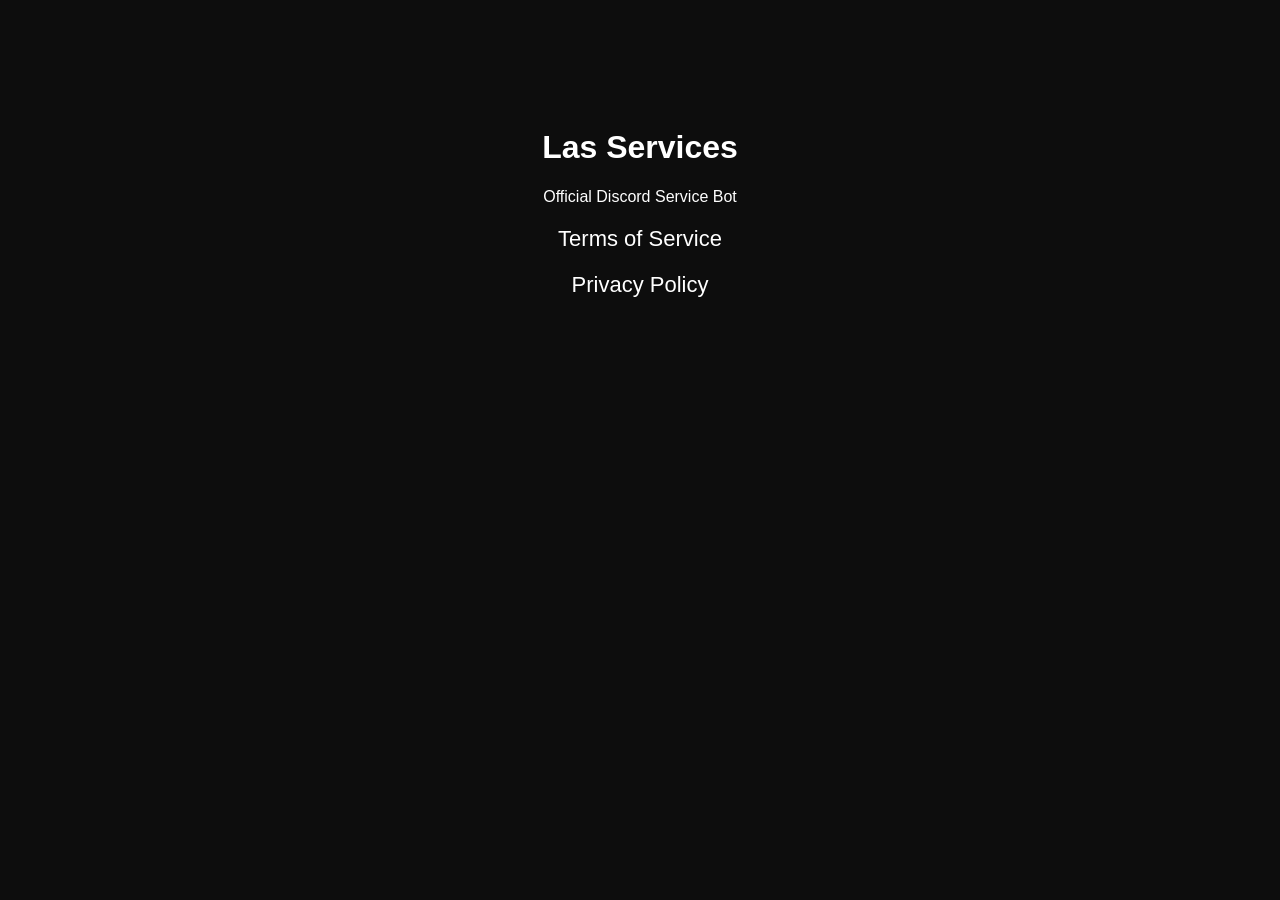
==== index.html @ 069877e4 "Create index.html" ====
<!DOCTYPE html>
<html>
<head>
<meta charset="UTF-8">
<title>Las Services</title>

<style>

body{
background:#0d0d0d;
font-family:Arial;
color:white;
text-align:center;
padding-top:100px;
}

a{
display:block;
margin:20px;
color:#fff;
font-size:22px;
text-decoration:none;
}

</style>

</head>

<body>

<h1>Las Services</h1>

<p>Official Discord Service Bot</p>

<a href="terms.html">Terms of Service</a>

<a href="privacy.html">Privacy Policy</a>

</body>
</html>
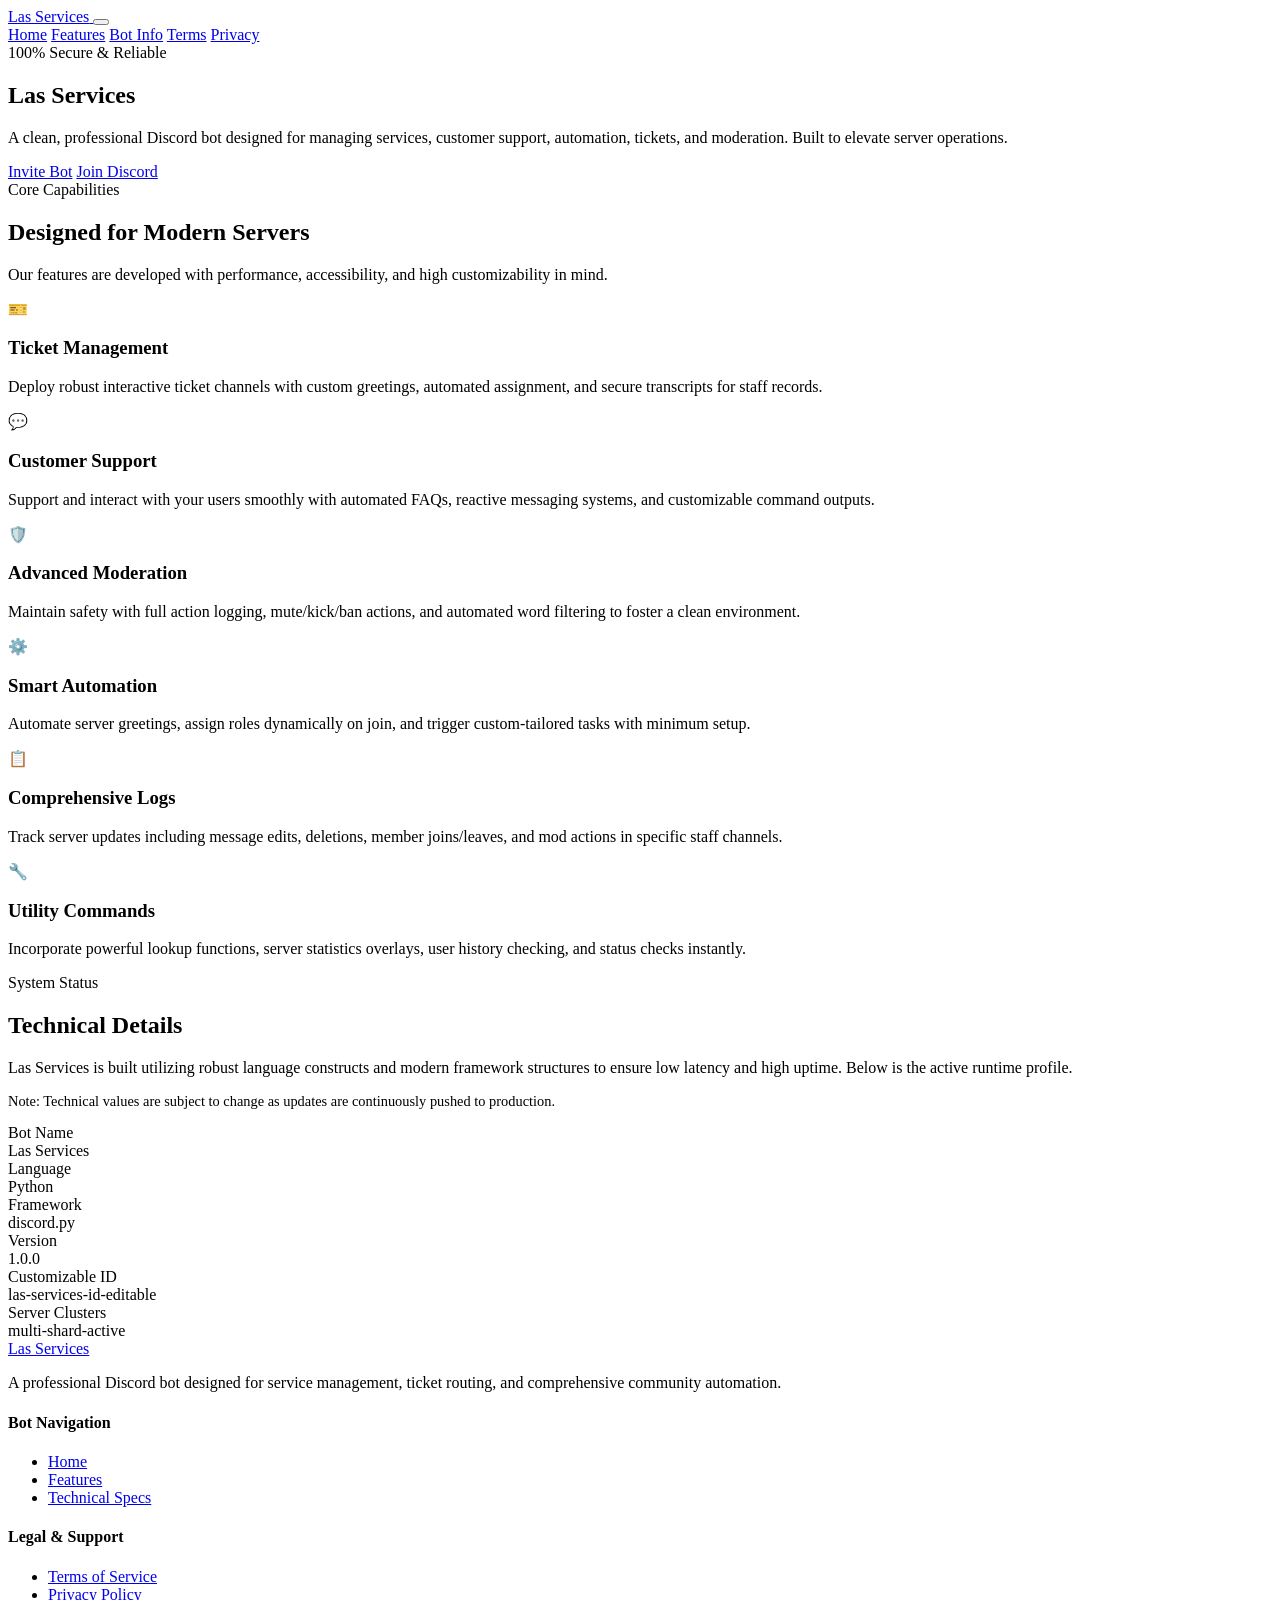
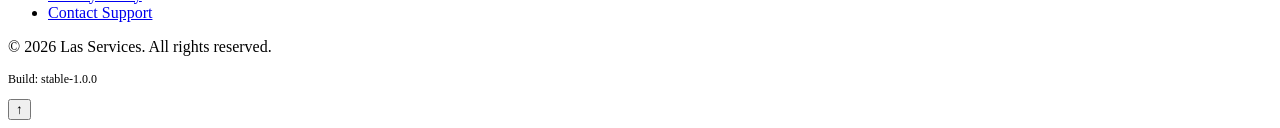
==== commit d999d6e1: "Update index.html" ====
--- a/index.html
+++ b/index.html
@@ -1,40 +1,236 @@
-<!DOCTYPE html>
-<html>
-<head>
-<meta charset="UTF-8">
-<title>Las Services</title>
-
-<style>
-
-body{
-background:#0d0d0d;
-font-family:Arial;
-color:white;
-text-align:center;
-padding-top:100px;
-}
-
-a{
-display:block;
-margin:20px;
-color:#fff;
-font-size:22px;
-text-decoration:none;
-}
-
-</style>
-
-</head>
-
-<body>
-
-<h1>Las Services</h1>
-
-<p>Official Discord Service Bot</p>
-
-<a href="terms.html">Terms of Service</a>
-
-<a href="privacy.html">Privacy Policy</a>
-
-</body>
+<!doctype html>
+<html lang="en">
+  <head>
+    <!-- Primary Meta Tags -->
+    <meta charset="UTF-8" />
+    <meta name="viewport" content="width=device-width, initial-scale=1.0" />
+    <title>Las Services — Official Discord Bot</title>
+    <meta name="description" content="Official website for Las Services, a clean and professional Discord bot designed for service management, automation, moderation, and support." />
+    <meta name="keywords" content="Discord, bot, Las Services, service bot, discord tickets, server automation, discord moderator" />
+    <meta name="author" content="Las Services" />
+    <meta name="theme-color" content="#0a0a0c" />
+
+    <!-- Open Graph / Facebook -->
+    <meta property="og:type" content="website" />
+    <meta property="og:url" content="#" />
+    <meta property="og:title" content="Las Services — Official Discord Bot" />
+    <meta property="og:description" content="Official website for Las Services, a clean and professional Discord bot designed for service management, automation, moderation, and support." />
+    <meta property="og:image" content="#" />
+
+    <!-- Twitter -->
+    <meta property="twitter:card" content="summary_large_image" />
+    <meta property="twitter:title" content="Las Services — Official Discord Bot" />
+    <meta property="twitter:description" content="Official website for Las Services, a clean and professional Discord bot designed for service management, automation, moderation, and support." />
+
+    <!-- Stylesheets -->
+    <link rel="stylesheet" href="./style.css" />
+  </head>
+  <body>
+
+    <!-- Header Navigation -->
+    <header class="navbar" id="header">
+      <div class="container navbar-container">
+        <a href="#home" class="logo" aria-label="Las Services Home">
+          <span>Las Services</span><span class="logo-dot"></span>
+        </a>
+        
+        <!-- Mobile Menu Toggle Button -->
+        <button class="menu-trigger" aria-expanded="false" aria-controls="nav-links" aria-label="Toggle navigation menu">
+          <span></span>
+          <span></span>
+        </button>
+
+        <nav class="nav-links" id="nav-links">
+          <a href="#home" class="nav-link active">Home</a>
+          <a href="#features" class="nav-link">Features</a>
+          <a href="#info" class="nav-link">Bot Info</a>
+          <a href="terms.html" class="nav-link">Terms</a>
+          <a href="privacy.html" class="nav-link">Privacy</a>
+        </nav>
+      </div>
+    </header>
+
+    <!-- Main Content -->
+    <main>
+      
+      <!-- Hero Section -->
+      <section class="hero section" id="home">
+        <div class="container">
+          <div class="hero-content">
+            <div class="hero-badge reveal">
+              <span class="hero-badge-dot"></span>
+              <span>100% Secure & Reliable</span>
+            </div>
+            <h1 class="hero-title reveal">Las Services</h1>
+            <p class="hero-description reveal">
+              A clean, professional Discord bot designed for managing services, customer support, automation, tickets, and moderation. Built to elevate server operations.
+            </p>
+            <div class="hero-actions reveal">
+              <a href="#" class="btn btn-primary" aria-label="Invite Las Services Bot to your server">Invite Bot</a>
+              <a href="#" class="btn btn-secondary" aria-label="Join our official Discord community support server">Join Discord</a>
+            </div>
+          </div>
+        </div>
+      </section>
+
+      <!-- Features Section -->
+      <section class="section" id="features" style="background-color: var(--bg-secondary); border-top: 1px solid var(--border-color);">
+        <div class="container">
+          <div class="section-header reveal">
+            <span class="section-subtitle">Core Capabilities</span>
+            <h2>Designed for Modern Servers</h2>
+            <p>Our features are developed with performance, accessibility, and high customizability in mind.</p>
+          </div>
+
+          <div class="features-grid">
+            
+            <!-- Ticket Management -->
+            <div class="feature-card reveal" id="feature-tickets">
+              <div class="feature-icon" aria-hidden="true">🎫</div>
+              <h3 class="feature-title">Ticket Management</h3>
+              <p class="feature-description">
+                Deploy robust interactive ticket channels with custom greetings, automated assignment, and secure transcripts for staff records.
+              </p>
+            </div>
+
+            <!-- Customer Support -->
+            <div class="feature-card reveal" id="feature-support">
+              <div class="feature-icon" aria-hidden="true">💬</div>
+              <h3 class="feature-title">Customer Support</h3>
+              <p class="feature-description">
+                Support and interact with your users smoothly with automated FAQs, reactive messaging systems, and customizable command outputs.
+              </p>
+            </div>
+
+            <!-- Moderation -->
+            <div class="feature-card reveal" id="feature-moderation">
+              <div class="feature-icon" aria-hidden="true">🛡️</div>
+              <h3 class="feature-title">Advanced Moderation</h3>
+              <p class="feature-description">
+                Maintain safety with full action logging, mute/kick/ban actions, and automated word filtering to foster a clean environment.
+              </p>
+            </div>
+
+            <!-- Automation -->
+            <div class="feature-card reveal" id="feature-automation">
+              <div class="feature-icon" aria-hidden="true">⚙️</div>
+              <h3 class="feature-title">Smart Automation</h3>
+              <p class="feature-description">
+                Automate server greetings, assign roles dynamically on join, and trigger custom-tailored tasks with minimum setup.
+              </p>
+            </div>
+
+            <!-- Logging -->
+            <div class="feature-card reveal" id="feature-logging">
+              <div class="feature-icon" aria-hidden="true">📋</div>
+              <h3 class="feature-title">Comprehensive Logs</h3>
+              <p class="feature-description">
+                Track server updates including message edits, deletions, member joins/leaves, and mod actions in specific staff channels.
+              </p>
+            </div>
+
+            <!-- Utility Commands -->
+            <div class="feature-card reveal" id="feature-utility">
+              <div class="feature-icon" aria-hidden="true">🔧</div>
+              <h3 class="feature-title">Utility Commands</h3>
+              <p class="feature-description">
+                Incorporate powerful lookup functions, server statistics overlays, user history checking, and status checks instantly.
+              </p>
+            </div>
+
+          </div>
+        </div>
+      </section>
+
+      <!-- Bot Info Section -->
+      <section class="section info-section" id="info">
+        <div class="container info-container">
+          <div class="info-content reveal">
+            <span class="section-subtitle">System Status</span>
+            <h2>Technical Details</h2>
+            <p>
+              Las Services is built utilizing robust language constructs and modern framework structures to ensure low latency and high uptime. Below is the active runtime profile.
+            </p>
+            <p class="text-muted" style="font-size: 0.9rem;">
+              Note: Technical values are subject to change as updates are continuously pushed to production.
+            </p>
+          </div>
+
+          <div class="info-list reveal">
+            <div class="info-item">
+              <div class="info-label">Bot Name</div>
+              <div class="info-value">Las Services</div>
+            </div>
+            <div class="info-item">
+              <div class="info-label">Language</div>
+              <div class="info-value">Python</div>
+            </div>
+            <div class="info-item">
+              <div class="info-label">Framework</div>
+              <div class="info-value">discord.py</div>
+            </div>
+            <div class="info-item">
+              <div class="info-label">Version</div>
+              <div class="info-value">1.0.0</div>
+            </div>
+            <div class="info-item">
+              <div class="info-label">Customizable ID</div>
+              <div class="info-value editable">las-services-id-editable</div>
+            </div>
+            <div class="info-item">
+              <div class="info-label">Server Clusters</div>
+              <div class="info-value editable">multi-shard-active</div>
+            </div>
+          </div>
+        </div>
+      </section>
+
+    </main>
+
+    <!-- Footer -->
+    <footer class="footer">
+      <div class="container">
+        <div class="footer-grid">
+          <div class="footer-info">
+            <a href="#home" class="logo" aria-label="Las Services Home">
+              <span>Las Services</span><span class="logo-dot"></span>
+            </a>
+            <p class="footer-desc text-secondary">
+              A professional Discord bot designed for service management, ticket routing, and comprehensive community automation.
+            </p>
+          </div>
+          <div class="footer-links-grid">
+            <div>
+              <h4 class="footer-links-title">Bot Navigation</h4>
+              <ul class="footer-links-list">
+                <li><a href="#home" class="footer-link">Home</a></li>
+                <li><a href="#features" class="footer-link">Features</a></li>
+                <li><a href="#info" class="footer-link">Technical Specs</a></li>
+              </ul>
+            </div>
+            <div>
+              <h4 class="footer-links-title">Legal & Support</h4>
+              <ul class="footer-links-list">
+                <li><a href="terms.html" class="footer-link">Terms of Service</a></li>
+                <li><a href="privacy.html" class="footer-link">Privacy Policy</a></li>
+                <li><a href="#" class="footer-link">Contact Support</a></li>
+              </ul>
+            </div>
+          </div>
+        </div>
+        <div class="footer-bottom">
+          <p>© 2026 Las Services. All rights reserved.</p>
+          <p style="font-family: var(--font-mono); font-size: 0.75rem;">Build: stable-1.0.0</p>
+        </div>
+      </div>
+    </footer>
+
+    <!-- Back to Top Button -->
+    <button class="back-to-top" aria-label="Scroll back to top" id="back-to-top">
+      <span aria-hidden="true">↑</span>
+    </button>
+
+    <!-- Scripts -->
+    <script src="./script.js"></script>
+  </body>
 </html>
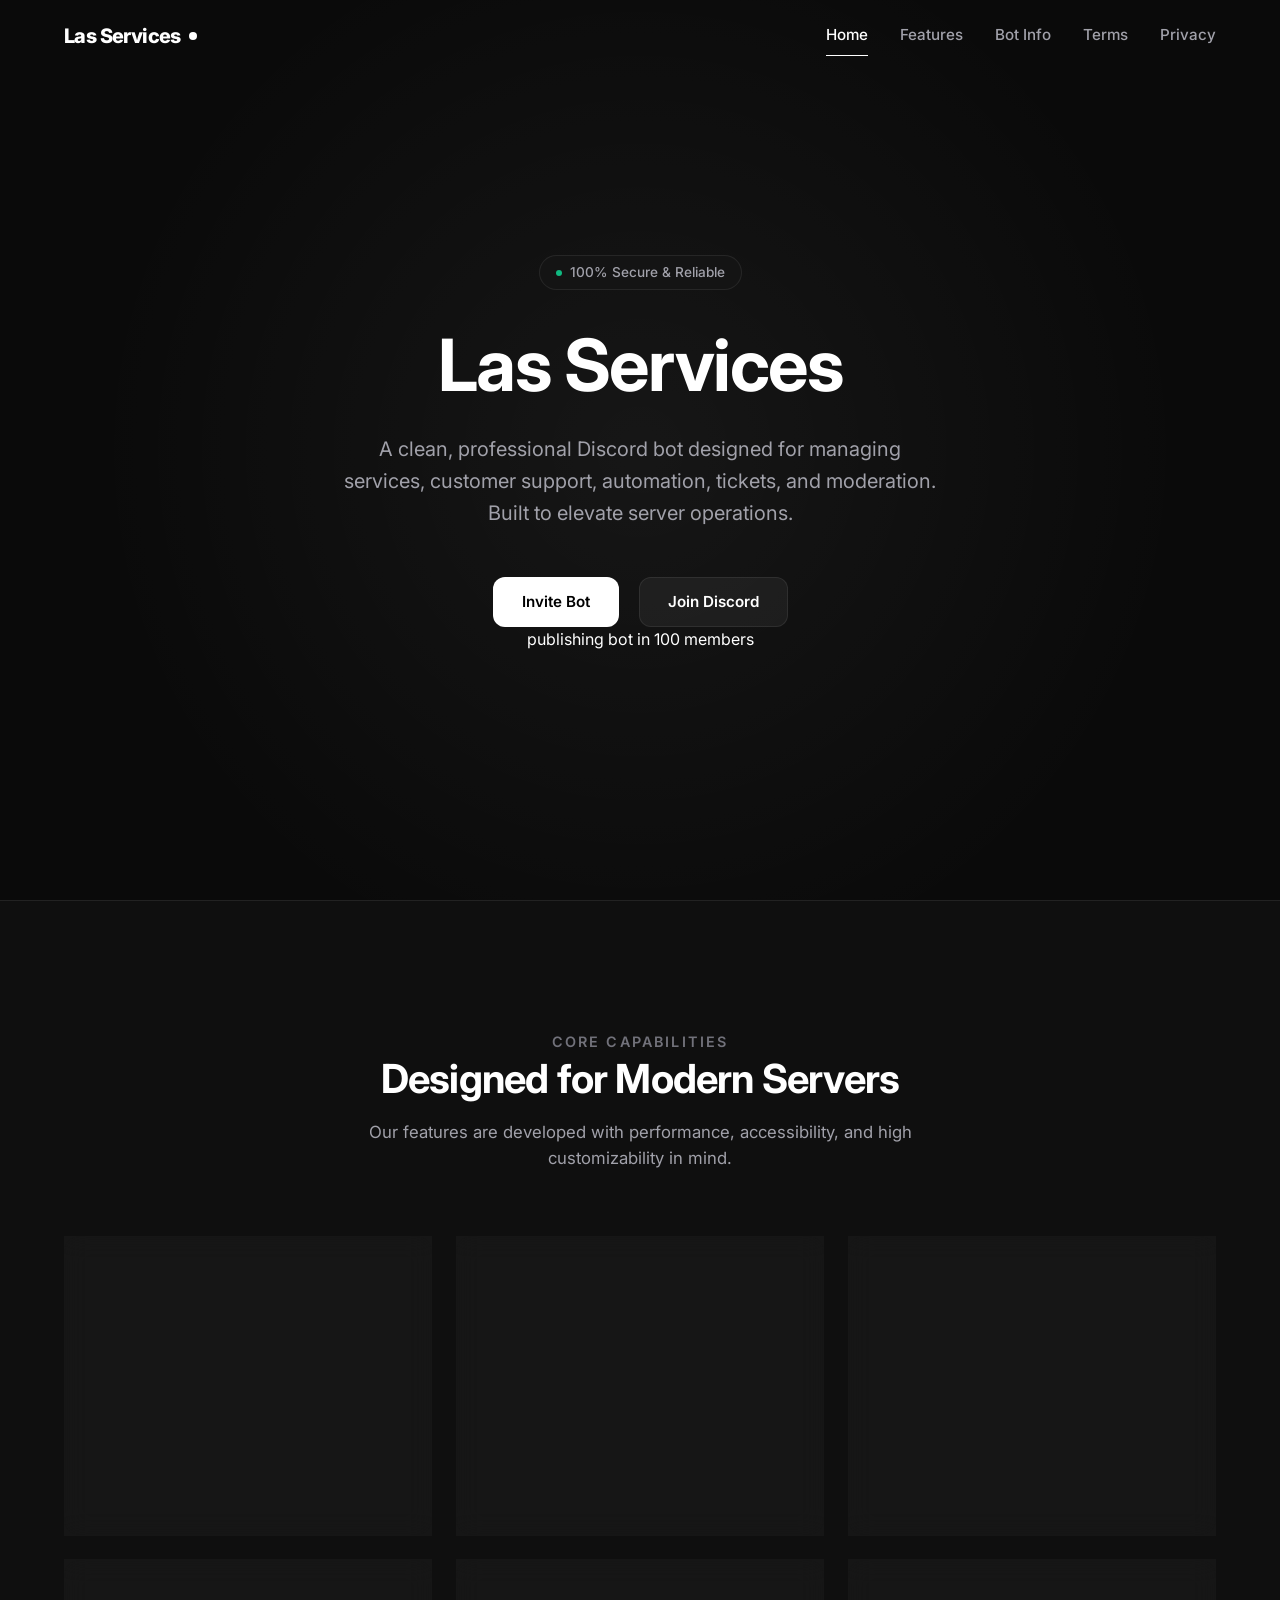
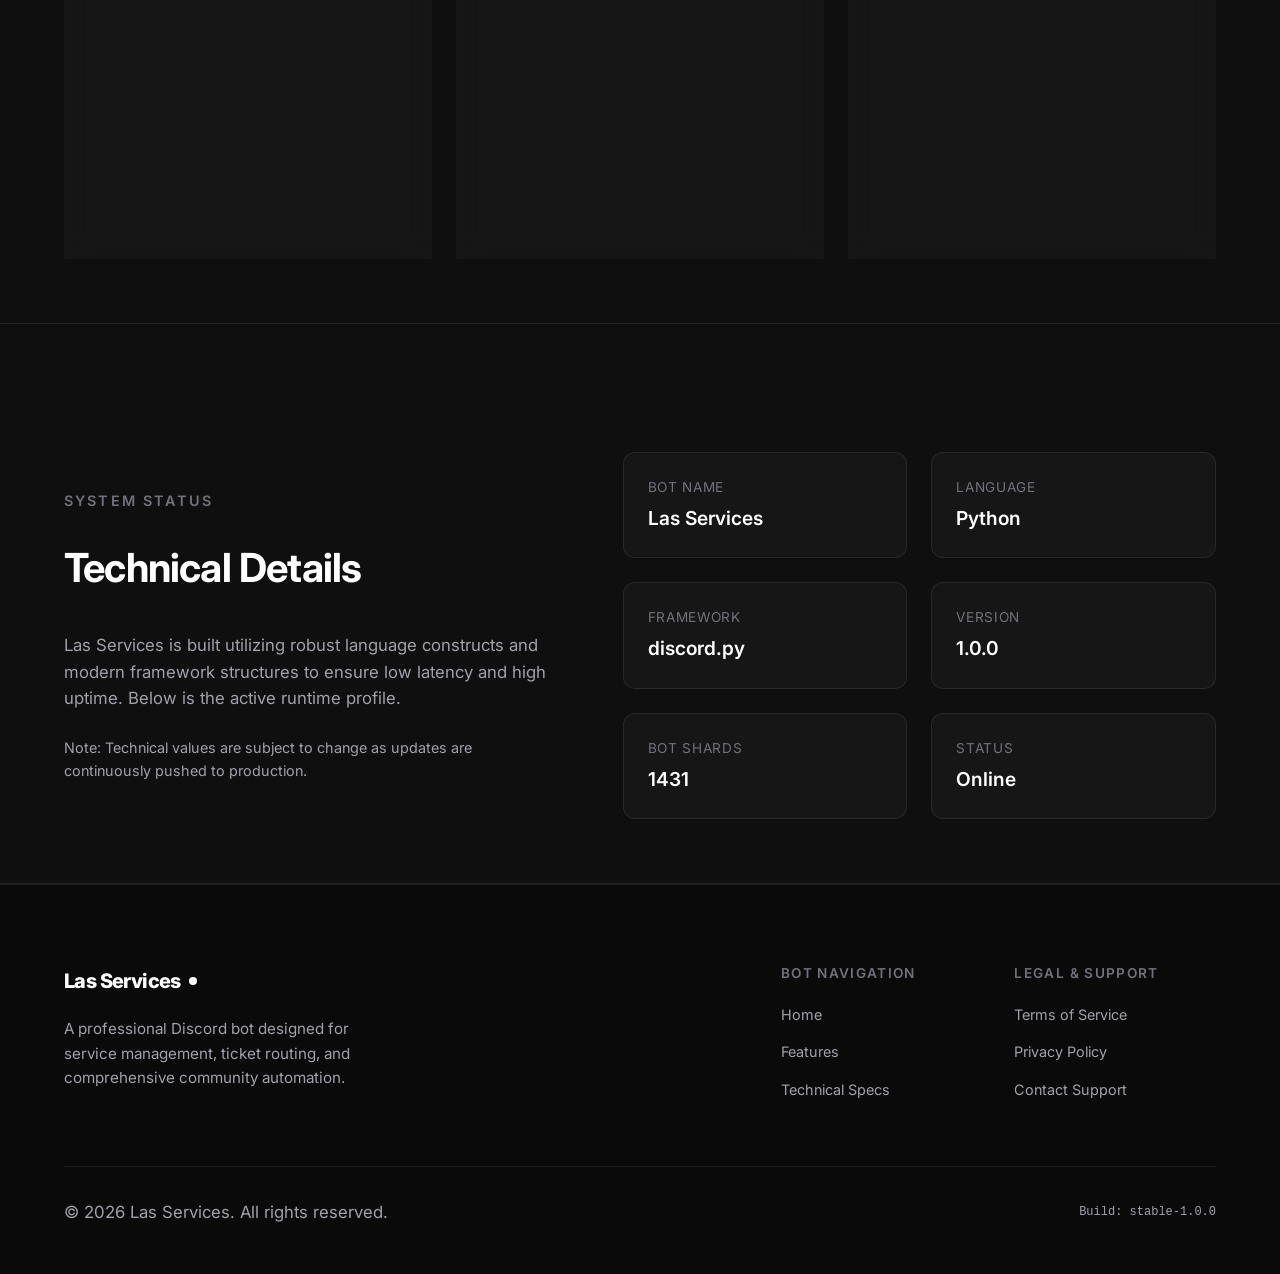
==== commit a9c36f5e: "Update index.html" ====
--- a/index.html
+++ b/index.html
@@ -65,9 +65,14 @@
             <p class="hero-description reveal">
               A clean, professional Discord bot designed for managing services, customer support, automation, tickets, and moderation. Built to elevate server operations.
             </p>
-            <div class="hero-actions reveal">
-              <a href="#" class="btn btn-primary" aria-label="Invite Las Services Bot to your server">Invite Bot</a>
-              <a href="#" class="btn btn-secondary" aria-label="Join our official Discord community support server">Join Discord</a>
+            <div class="hero-actions-container reveal">
+              <div class="hero-actions">
+                <a href="#" class="btn btn-primary btn-disabled" aria-label="Invite Las Services Bot to your server (Temporarily disabled - publishing bot at 100 members)">
+                  <span class="strike-text">Invite Bot</span>
+                </a>
+                <a href="https://discord.gg/xrpjSZcJ5C" target="_blank" rel="noopener noreferrer" class="btn btn-secondary" aria-label="Join our official Discord community support server">Join Discord</a>
+              </div>
+              <span class="invite-caption">publishing bot in 100 members</span>
             </div>
           </div>
         </div>
@@ -174,12 +179,12 @@
               <div class="info-value">1.0.0</div>
             </div>
             <div class="info-item">
-              <div class="info-label">Customizable ID</div>
-              <div class="info-value editable">las-services-id-editable</div>
-            </div>
-            <div class="info-item">
-              <div class="info-label">Server Clusters</div>
-              <div class="info-value editable">multi-shard-active</div>
+              <div class="info-label">Bot Shards</div>
+              <div class="info-value">1431</div>
+            </div>
+            <div class="info-item">
+              <div class="info-label">Status</div>
+              <div class="info-value">Online</div>
             </div>
           </div>
         </div>
@@ -213,7 +218,7 @@
               <ul class="footer-links-list">
                 <li><a href="terms.html" class="footer-link">Terms of Service</a></li>
                 <li><a href="privacy.html" class="footer-link">Privacy Policy</a></li>
-                <li><a href="#" class="footer-link">Contact Support</a></li>
+                <li><a href="https://discord.gg/xrpjSZcJ5C" target="_blank" rel="noopener noreferrer" class="footer-link">Contact Support</a></li>
               </ul>
             </div>
           </div>
--- a/style.css
+++ b/style.css
@@ -0,0 +1,776 @@
+/*
+ * Las Services - Official Discord Bot Website
+ * Premium Minimalistic Dark Theme CSS
+ */
+
+@import url('https://fonts.googleapis.com/css2?family=Inter:wght@300;400;500;600;700&display=swap');
+
+:root {
+  /* Colors */
+  --bg-primary: #0A0A0A;
+  --bg-secondary: #0F0F0F;
+  --bg-tertiary: #141414;
+  --bg-glass: rgba(255, 255, 255, 0.03);
+  --bg-glass-hover: rgba(255, 255, 255, 0.06);
+  
+  --border-color: rgba(255, 255, 255, 0.08);
+  --border-hover: rgba(255, 255, 255, 0.15);
+  --border-active: rgba(255, 255, 255, 0.3);
+  
+  --text-primary: #FFFFFF;
+  --text-secondary: #A1A1AA;
+  --text-muted: #71717A;
+  
+  --accent: #FFFFFF;
+  --accent-inverse: #000000;
+  --accent-glow: rgba(255, 255, 255, 0.05);
+  --error: #EF4444;
+  --success: #10B981;
+  
+  /* Typography */
+  --font-family: 'Inter', system-ui, -apple-system, BlinkMacSystemFont, "Segoe UI", Roboto, "Helvetica Neue", Arial, sans-serif;
+  --font-mono: ui-monospace, SFMono-Regular, Menlo, Monaco, Consolas, monospace;
+  
+  /* Layout */
+  --max-width: 1200px;
+  --header-height: 72px;
+  --radius-sm: 6px;
+  --radius-md: 12px;
+  --radius-lg: 16px;
+  --radius-full: 9999px;
+  
+  /* Animation */
+  --transition-fast: 150ms cubic-bezier(0.4, 0, 0.2, 1);
+  --transition-normal: 300ms cubic-bezier(0.16, 1, 0.3, 1);
+  --transition-slow: 500ms cubic-bezier(0.16, 1, 0.3, 1);
+}
+
+/* Reset & Base Styles */
+*, *::before, *::after {
+  box-sizing: border-box;
+  margin: 0;
+  padding: 0;
+}
+
+html {
+  scroll-behavior: smooth;
+  -webkit-text-size-adjust: 100%;
+  font-family: var(--font-family);
+  background-color: var(--bg-primary);
+  color: var(--text-primary);
+  line-height: 1.6;
+}
+
+body {
+  min-height: 100vh;
+  overflow-x: hidden;
+  text-rendering: optimizeLegibility;
+  -webkit-font-smoothing: antialiased;
+  -moz-osx-font-smoothing: grayscale;
+}
+
+/* Custom Scrollbar */
+::-webkit-scrollbar {
+  width: 8px;
+  height: 8px;
+}
+
+::-webkit-scrollbar-track {
+  background: var(--bg-primary);
+}
+
+::-webkit-scrollbar-thumb {
+  background: var(--bg-tertiary);
+  border-radius: var(--radius-full);
+  border: 2px solid var(--bg-primary);
+}
+
+::-webkit-scrollbar-thumb:hover {
+  background: var(--text-muted);
+}
+
+/* Selection */
+::selection {
+  background-color: var(--text-primary);
+  color: var(--bg-primary);
+}
+
+/* Focus styles */
+*:focus-visible {
+  outline: 2px solid var(--accent);
+  outline-offset: 4px;
+}
+
+/* Typography elements */
+h1, h2, h3, h4, h5, h6 {
+  font-weight: 700;
+  line-height: 1.2;
+  color: var(--text-primary);
+  letter-spacing: -0.02em;
+}
+
+h1 {
+  font-size: clamp(2.5rem, 6vw, 4.5rem);
+}
+
+h2 {
+  font-size: clamp(1.8rem, 4vw, 2.5rem);
+  margin-bottom: 1rem;
+}
+
+h3 {
+  font-size: clamp(1.3rem, 2.5vw, 1.6rem);
+  margin-bottom: 0.5rem;
+}
+
+p {
+  color: var(--text-secondary);
+  font-size: 1.05rem;
+}
+
+a {
+  color: inherit;
+  text-decoration: none;
+  transition: var(--transition-fast);
+}
+
+/* Layout Utilities */
+.container {
+  width: 100%;
+  max-width: var(--max-width);
+  margin: 0 auto;
+  padding: 0 1.5rem;
+}
+
+.section {
+  padding: 8rem 0 4rem 0;
+  position: relative;
+}
+
+/* Navbar */
+.navbar {
+  position: fixed;
+  top: 0;
+  left: 0;
+  width: 100%;
+  height: var(--header-height);
+  z-index: 1000;
+  transition: var(--transition-normal);
+  border-bottom: 1px solid transparent;
+}
+
+.navbar.scrolled {
+  background-color: var(--bg-glass);
+  backdrop-filter: blur(12px);
+  -webkit-backdrop-filter: blur(12px);
+  border-bottom: 1px solid var(--border-color);
+  height: 64px;
+}
+
+.navbar-container {
+  display: flex;
+  align-items: center;
+  justify-content: space-between;
+  height: 100%;
+}
+
+.logo {
+  font-weight: 800;
+  font-size: 1.25rem;
+  letter-spacing: -0.03em;
+  display: flex;
+  align-items: center;
+  gap: 0.5rem;
+  z-index: 1001;
+}
+
+.logo-dot {
+  width: 8px;
+  height: 8px;
+  background-color: var(--accent);
+  border-radius: 50%;
+  display: inline-block;
+}
+
+.nav-links {
+  display: flex;
+  align-items: center;
+  gap: 2rem;
+}
+
+.nav-link {
+  font-size: 0.95rem;
+  font-weight: 500;
+  color: var(--text-secondary);
+  position: relative;
+  padding: 0.5rem 0;
+}
+
+.nav-link:hover,
+.nav-link.active {
+  color: var(--text-primary);
+}
+
+.nav-link::after {
+  content: '';
+  position: absolute;
+  bottom: 0;
+  left: 0;
+  width: 100%;
+  height: 1px;
+  background-color: var(--accent);
+  transform: scaleX(0);
+  transform-origin: right;
+  transition: transform 0.3s cubic-bezier(0.16, 1, 0.3, 1);
+}
+
+.nav-link:hover::after,
+.nav-link.active::after {
+  transform: scaleX(1);
+  transform-origin: left;
+}
+
+/* Mobile Menu Trigger */
+.menu-trigger {
+  display: none;
+  background: none;
+  border: none;
+  cursor: pointer;
+  z-index: 1001;
+  width: 32px;
+  height: 32px;
+  position: relative;
+}
+
+.menu-trigger span {
+  display: block;
+  width: 20px;
+  height: 2px;
+  background-color: var(--text-primary);
+  position: absolute;
+  left: 6px;
+  transition: var(--transition-normal);
+}
+
+.menu-trigger span:nth-child(1) { top: 11px; }
+.menu-trigger span:nth-child(2) { top: 19px; }
+
+.menu-trigger.active span:nth-child(1) {
+  transform: translateY(4px) rotate(45deg);
+}
+
+.menu-trigger.active span:nth-child(2) {
+  transform: translateY(-4px) rotate(-45deg);
+}
+
+/* Buttons */
+.btn {
+  display: inline-flex;
+  align-items: center;
+  justify-content: center;
+  gap: 0.75rem;
+  font-weight: 600;
+  font-size: 0.95rem;
+  padding: 0.75rem 1.75rem;
+  border-radius: var(--radius-md);
+  cursor: pointer;
+  transition: var(--transition-normal);
+  position: relative;
+  overflow: hidden;
+  border: 1px solid transparent;
+}
+
+.btn-primary {
+  background-color: var(--accent);
+  color: var(--accent-inverse);
+}
+
+.btn-primary:hover {
+  background-color: #e4e4e7;
+  transform: translateY(-2px);
+  box-shadow: 0 10px 20px rgba(255, 255, 255, 0.05);
+}
+
+.btn-secondary {
+  background-color: rgba(255, 255, 255, 0.05);
+  border-color: var(--border-color);
+  color: var(--text-primary);
+}
+
+.btn-secondary:hover {
+  background-color: rgba(255, 255, 255, 0.1);
+  border-color: var(--border-hover);
+  transform: translateY(-2px);
+}
+
+/* Button Ripple Animation */
+.ripple {
+  position: absolute;
+  background: rgba(255, 255, 255, 0.25);
+  border-radius: 50%;
+  transform: scale(0);
+  animation: ripple-effect 600ms linear;
+  pointer-events: none;
+}
+
+@keyframes ripple-effect {
+  to {
+    transform: scale(4);
+    opacity: 0;
+  }
+}
+
+/* Hero Section */
+.hero {
+  min-height: 100vh;
+  display: flex;
+  align-items: center;
+  justify-content: center;
+  padding-top: var(--header-height);
+  position: relative;
+  overflow: hidden;
+}
+
+/* Ambient Radial Glow Background from Elegant Dark */
+.hero::before {
+  content: '';
+  position: absolute;
+  top: 50%;
+  left: 50%;
+  transform: translate(-50%, -50%);
+  width: 100%;
+  height: 100%;
+  background: radial-gradient(circle at 50% 50%, rgba(255, 255, 255, 0.05) 0%, transparent 70%);
+  pointer-events: none;
+}
+
+.hero-content {
+  text-align: center;
+  max-width: 800px;
+  margin: 0 auto;
+}
+
+.hero-badge {
+  display: inline-flex;
+  align-items: center;
+  gap: 0.5rem;
+  background-color: var(--bg-tertiary);
+  border: 1px solid var(--border-color);
+  padding: 0.35rem 1rem;
+  border-radius: var(--radius-full);
+  font-size: 0.85rem;
+  font-weight: 500;
+  color: var(--text-secondary);
+  margin-bottom: 2rem;
+}
+
+.hero-badge-dot {
+  width: 6px;
+  height: 6px;
+  background-color: var(--success);
+  border-radius: 50%;
+}
+
+.hero-title {
+  margin-bottom: 1.5rem;
+  animation: fade-in-up 0.8s var(--transition-slow);
+}
+
+.hero-description {
+  font-size: clamp(1.1rem, 2.5vw, 1.25rem);
+  color: var(--text-secondary);
+  margin-bottom: 3rem;
+  max-width: 600px;
+  margin-left: auto;
+  margin-right: auto;
+  animation: fade-in-up 1s var(--transition-slow);
+}
+
+.hero-actions {
+  display: flex;
+  justify-content: center;
+  gap: 1.25rem;
+  animation: fade-in-up 1.2s var(--transition-slow);
+}
+
+/* Cards & Sections Grid */
+.section-header {
+  text-align: center;
+  max-width: 600px;
+  margin: 0 auto 4rem auto;
+}
+
+.section-subtitle {
+  font-size: 0.9rem;
+  text-transform: uppercase;
+  letter-spacing: 0.15em;
+  color: var(--text-muted);
+  margin-bottom: 0.5rem;
+  font-weight: 600;
+}
+
+.features-grid {
+  display: grid;
+  grid-template-columns: repeat(auto-fit, minmax(320px, 1fr));
+  gap: 1.5rem;
+}
+
+/* Custom Feature Cards */
+.feature-card {
+  background-color: var(--bg-glass);
+  backdrop-filter: blur(12px);
+  -webkit-backdrop-filter: blur(12px);
+  border: 1px solid var(--border-color);
+  padding: 2.5rem;
+  border-radius: var(--radius-lg);
+  transition: background-color var(--transition-normal), border-color var(--transition-normal), transform var(--transition-normal), box-shadow var(--transition-normal);
+  display: flex;
+  flex-direction: column;
+  gap: 1.25rem;
+}
+
+.feature-card:hover {
+  background-color: var(--bg-glass-hover);
+  border-color: var(--border-hover);
+  transform: translateY(-4px);
+  box-shadow: 0 20px 40px rgba(0, 0, 0, 0.4);
+}
+
+.feature-icon {
+  width: 48px;
+  height: 48px;
+  background-color: var(--bg-tertiary);
+  border: 1px solid var(--border-color);
+  border-radius: var(--radius-md);
+  display: flex;
+  align-items: center;
+  justify-content: center;
+  font-size: 1.5rem;
+  color: var(--text-primary);
+  transition: var(--transition-normal);
+}
+
+.feature-card:hover .feature-icon {
+  border-color: var(--border-active);
+  background-color: var(--bg-primary);
+}
+
+.feature-title {
+  font-size: 1.25rem;
+  font-weight: 600;
+}
+
+.feature-description {
+  color: var(--text-secondary);
+  font-size: 0.95rem;
+  line-height: 1.6;
+}
+
+/* Bot Info Section */
+.info-section {
+  background-color: var(--bg-secondary);
+  border-top: 1px solid var(--border-color);
+  border-bottom: 1px solid var(--border-color);
+}
+
+.info-container {
+  display: grid;
+  grid-template-columns: 1fr 1.2fr;
+  gap: 4rem;
+  align-items: center;
+}
+
+.info-content {
+  display: flex;
+  flex-direction: column;
+  gap: 1.5rem;
+}
+
+.info-list {
+  display: grid;
+  grid-template-columns: repeat(2, 1fr);
+  gap: 1.5rem;
+}
+
+.info-item {
+  background-color: var(--bg-glass);
+  border: 1px solid var(--border-color);
+  padding: 1.5rem;
+  border-radius: var(--radius-md);
+  transition: var(--transition-normal);
+}
+
+.info-item:hover {
+  border-color: var(--border-hover);
+}
+
+.info-label {
+  font-size: 0.85rem;
+  color: var(--text-muted);
+  text-transform: uppercase;
+  letter-spacing: 0.05em;
+  margin-bottom: 0.25rem;
+}
+
+.info-value {
+  font-size: 1.2rem;
+  font-weight: 600;
+  color: var(--text-primary);
+}
+
+.info-value.editable {
+  font-family: var(--font-mono);
+  font-size: 1.05rem;
+  color: var(--text-secondary);
+  background: rgba(255, 255, 255, 0.03);
+  padding: 0.1rem 0.4rem;
+  border-radius: var(--radius-sm);
+  border: 1px dashed rgba(255, 255, 255, 0.15);
+  display: inline-block;
+}
+
+/* Static Docs / Policy Page Formatting */
+.docs-header {
+  padding: 10rem 0 4rem 0;
+  border-bottom: 1px solid var(--border-color);
+  background-color: var(--bg-secondary);
+}
+
+.docs-title {
+  margin-bottom: 1rem;
+}
+
+.docs-meta {
+  color: var(--text-muted);
+  font-size: 0.9rem;
+}
+
+.docs-body {
+  padding: 5rem 0;
+  max-width: 800px;
+  margin: 0 auto;
+}
+
+.docs-section {
+  margin-bottom: 3.5rem;
+}
+
+.docs-section h2 {
+  font-size: 1.5rem;
+  margin-bottom: 1.25rem;
+  padding-bottom: 0.5rem;
+  border-bottom: 1px solid var(--border-color);
+  color: var(--text-primary);
+}
+
+.docs-section p {
+  margin-bottom: 1.25rem;
+  line-height: 1.7;
+}
+
+.docs-section ul, .docs-section ol {
+  margin-bottom: 1.5rem;
+  padding-left: 1.5rem;
+  color: var(--text-secondary);
+}
+
+.docs-section li {
+  margin-bottom: 0.5rem;
+}
+
+/* Footer */
+.footer {
+  background-color: var(--bg-primary);
+  border-top: 1px solid var(--border-color);
+  padding: 5rem 0 3rem 0;
+}
+
+.footer-grid {
+  display: grid;
+  grid-template-columns: 1.5fr 1fr;
+  gap: 4rem;
+  margin-bottom: 4rem;
+}
+
+.footer-info {
+  display: flex;
+  flex-direction: column;
+  gap: 1.25rem;
+}
+
+.footer-desc {
+  font-size: 0.95rem;
+  max-width: 320px;
+}
+
+.footer-links-grid {
+  display: grid;
+  grid-template-columns: repeat(2, 1fr);
+  gap: 2rem;
+}
+
+.footer-links-title {
+  font-size: 0.85rem;
+  text-transform: uppercase;
+  letter-spacing: 0.1em;
+  color: var(--text-muted);
+  margin-bottom: 1.25rem;
+  font-weight: 600;
+}
+
+.footer-links-list {
+  list-style: none;
+  display: flex;
+  flex-direction: column;
+  gap: 0.75rem;
+}
+
+.footer-link {
+  font-size: 0.9rem;
+  color: var(--text-secondary);
+}
+
+.footer-link:hover {
+  color: var(--text-primary);
+}
+
+.footer-bottom {
+  display: flex;
+  align-items: center;
+  justify-content: space-between;
+  padding-top: 2rem;
+  border-top: 1px solid var(--border-color);
+  font-size: 0.85rem;
+  color: var(--text-muted);
+}
+
+/* Reveal Scroll Trigger */
+.reveal {
+  opacity: 0;
+  transform: translateY(30px);
+  transition: opacity 0.8s cubic-bezier(0.16, 1, 0.3, 1), transform 0.8s cubic-bezier(0.16, 1, 0.3, 1);
+}
+
+.reveal.active {
+  opacity: 1;
+  transform: translateY(0);
+}
+
+/* Back to Top Button */
+.back-to-top {
+  position: fixed;
+  bottom: 2rem;
+  right: 2rem;
+  width: 44px;
+  height: 44px;
+  background-color: var(--bg-tertiary);
+  border: 1px solid var(--border-color);
+  border-radius: var(--radius-md);
+  color: var(--text-primary);
+  display: flex;
+  align-items: center;
+  justify-content: center;
+  cursor: pointer;
+  z-index: 99;
+  opacity: 0;
+  visibility: hidden;
+  transition: var(--transition-normal);
+}
+
+.back-to-top.visible {
+  opacity: 1;
+  visibility: visible;
+}
+
+.back-to-top:hover {
+  background-color: var(--accent);
+  color: var(--accent-inverse);
+  transform: translateY(-2px);
+}
+
+/* Keyboard / Screen reader utilities */
+.sr-only {
+  position: absolute;
+  width: 1px;
+  height: 1px;
+  padding: 0;
+  margin: -1px;
+  overflow: hidden;
+  clip: rect(0, 0, 0, 0);
+  border: 0;
+}
+
+/* Keyframes */
+@keyframes fade-in-up {
+  from {
+    opacity: 0;
+    transform: translateY(20px);
+  }
+  to {
+    opacity: 1;
+    transform: translateY(0);
+  }
+}
+
+/* Responsive Media Queries */
+@media (max-width: 992px) {
+  .info-container {
+    grid-template-columns: 1fr;
+    gap: 3rem;
+  }
+  
+  .footer-grid {
+    grid-template-columns: 1fr;
+    gap: 3rem;
+  }
+}
+
+@media (max-width: 768px) {
+  .section {
+    padding: 6rem 0 3rem 0;
+  }
+  
+  .menu-trigger {
+    display: block;
+  }
+  
+  .nav-links {
+    position: fixed;
+    top: 0;
+    left: 0;
+    width: 100%;
+    height: 100vh;
+    background-color: var(--bg-primary);
+    flex-direction: column;
+    justify-content: center;
+    gap: 2.5rem;
+    z-index: 1000;
+    opacity: 0;
+    visibility: hidden;
+    transition: var(--transition-normal);
+  }
+  
+  .nav-links.active {
+    opacity: 1;
+    visibility: visible;
+  }
+  
+  .nav-link {
+    font-size: 1.25rem;
+  }
+  
+  .hero-actions {
+    flex-direction: column;
+    align-items: stretch;
+    padding: 0 1rem;
+  }
+  
+  .features-grid {
+    grid-template-columns: 1fr;
+  }
+  
+  .info-list {
+    grid-template-columns: 1fr;
+    gap: 1rem;
+  }
+}
